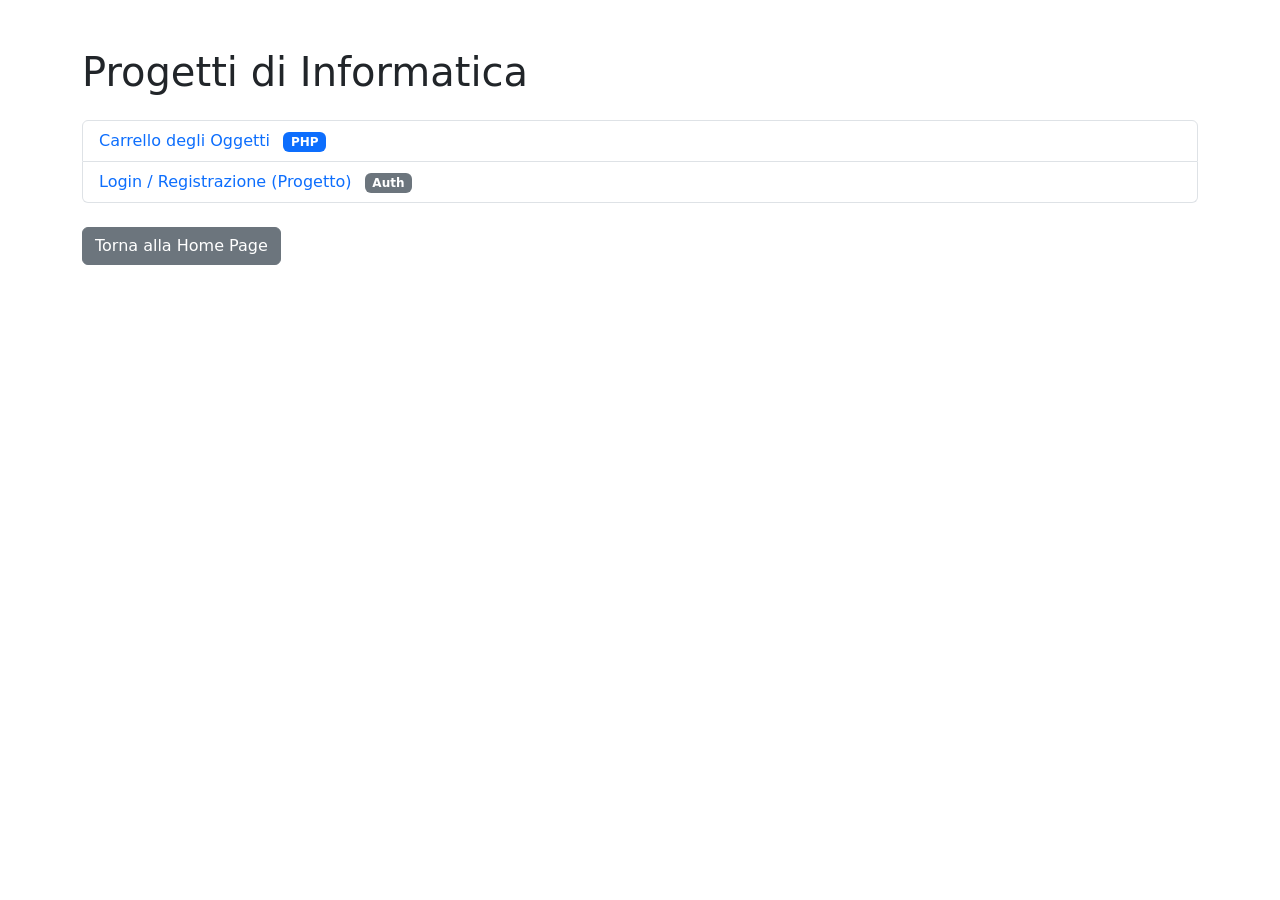
==== public/zippato/progetto/informatica/progetti.html @ 3bed3557 "Pending changes exported from your codespace" ====
<!DOCTYPE html>
<html lang="it">
<head>
    <meta charset="UTF-8">
    <title>Progetti di Informatica</title>
    <link href="https://cdn.jsdelivr.net/npm/bootstrap@5.3.2/dist/css/bootstrap.min.css" rel="stylesheet">
</head>
<body class="container py-5">
    <h1 class="mb-4">Progetti di Informatica</h1>
    <ul class="list-group mb-4">
        <li class="list-group-item">
            <a href="carrello/index.php" class="text-decoration-none">Carrello degli Oggetti</a>
            <span class="badge bg-primary ms-2">PHP</span>
        </li>
                <li class="list-group-item">
                            <a href="login/login.php" class="text-decoration-none">Login / Registrazione (Progetto)</a>
                        <span class="badge bg-secondary ms-2">Auth</span>
                </li>
        <!-- Puoi aggiungere altri progetti qui -->
    </ul>
    <a href="../../home.html" class="btn btn-secondary">Torna alla Home Page</a>
</body>
</html>
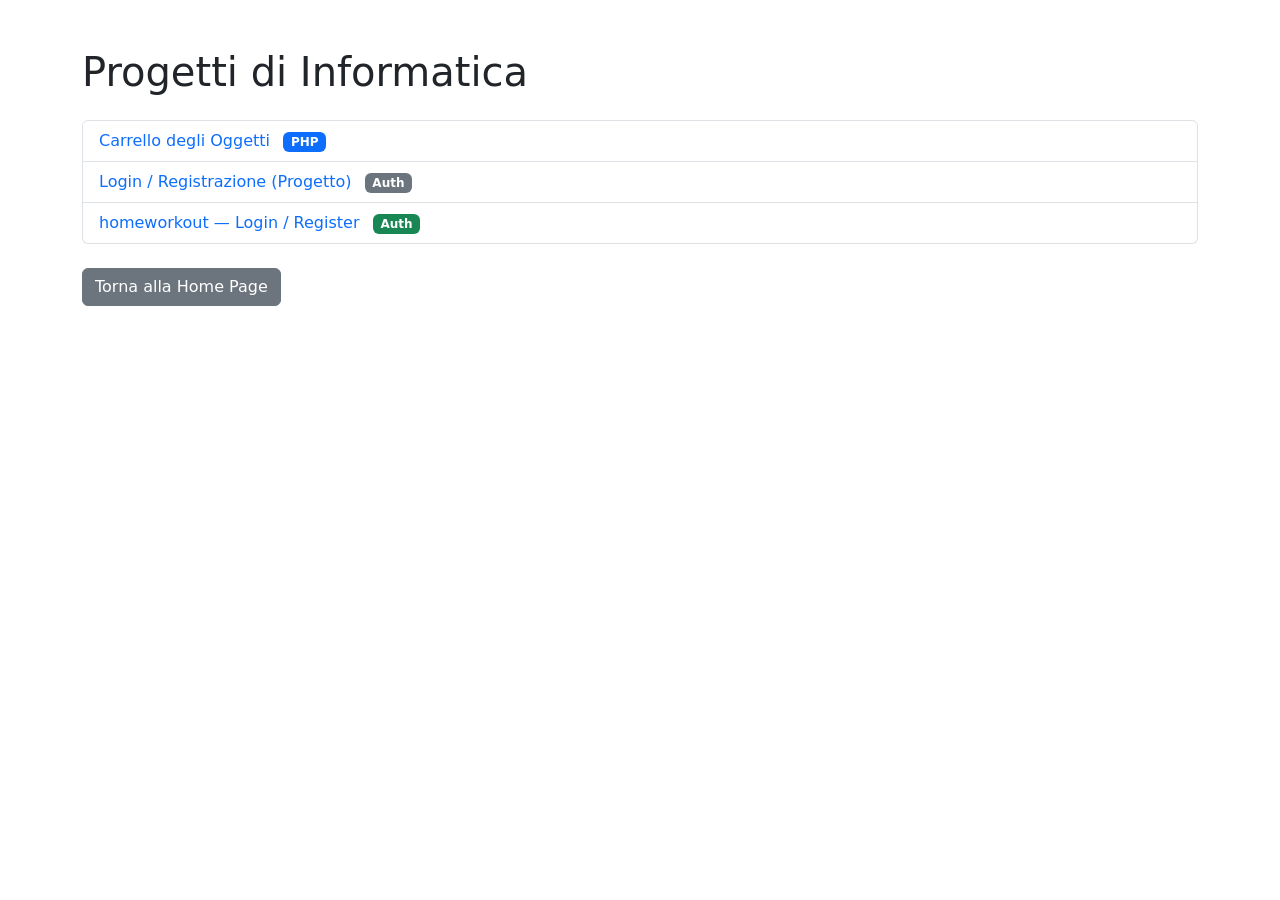
==== commit 07c77471: "Dashboard completa Home Workout con quiz, esercizi, progressi, amicizie e classifica" ====
--- a/public/zippato/progetto/informatica/progetti.html
+++ b/public/zippato/progetto/informatica/progetti.html
@@ -16,6 +16,10 @@
                             <a href="login/login.php" class="text-decoration-none">Login / Registrazione (Progetto)</a>
                         <span class="badge bg-secondary ms-2">Auth</span>
                 </li>
+                <li class="list-group-item">
+            <a href="/homeworkout/" class="text-decoration-none">homeworkout — Login / Register</a>
+            <span class="badge bg-success ms-2">Auth</span>
+        </li>
         <!-- Puoi aggiungere altri progetti qui -->
     </ul>
     <a href="../../home.html" class="btn btn-secondary">Torna alla Home Page</a>
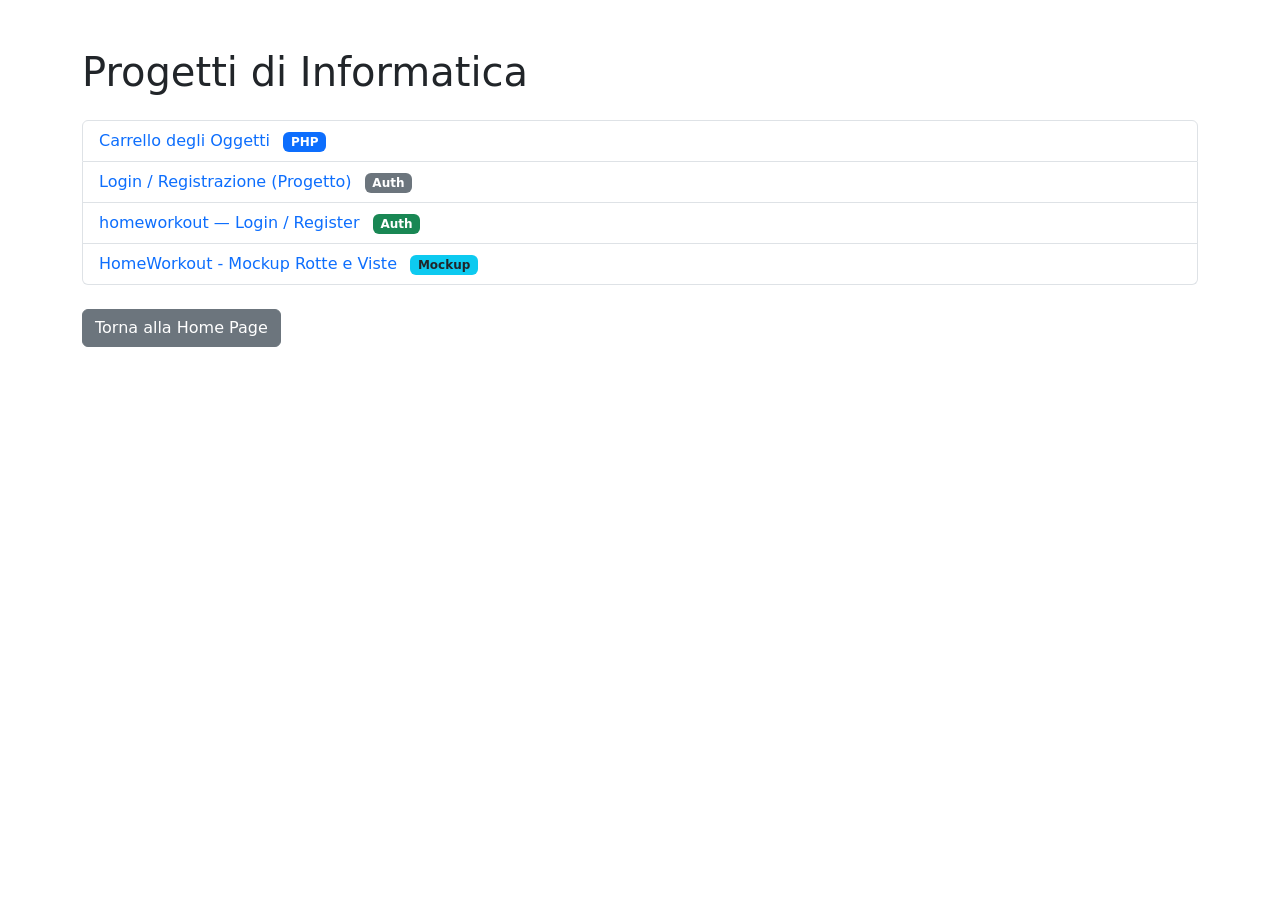
==== commit f68bb650: "salvaaggio" ====
--- a/public/zippato/progetto/informatica/progetti.html
+++ b/public/zippato/progetto/informatica/progetti.html
@@ -20,6 +20,10 @@
             <a href="/homeworkout/" class="text-decoration-none">homeworkout — Login / Register</a>
             <span class="badge bg-success ms-2">Auth</span>
         </li>
+        <li class="list-group-item">
+            <a href="homeworkout_mockup.php" class="text-decoration-none">HomeWorkout - Mockup Rotte e Viste</a>
+            <span class="badge bg-info text-dark ms-2">Mockup</span>
+        </li>
         <!-- Puoi aggiungere altri progetti qui -->
     </ul>
     <a href="../../home.html" class="btn btn-secondary">Torna alla Home Page</a>
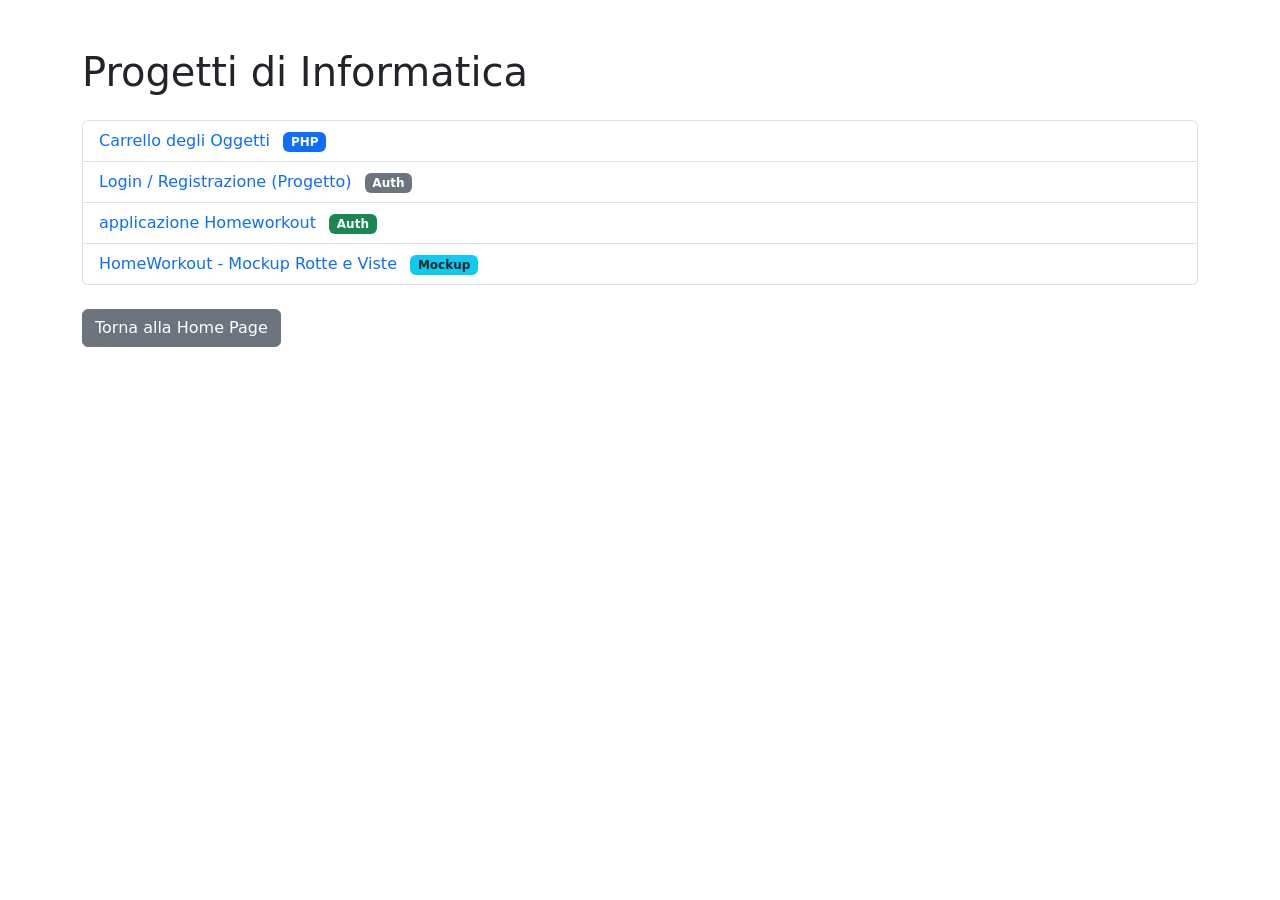
==== commit fe40664f: "ulrimo salvataggiooo" ====
--- a/public/zippato/progetto/informatica/progetti.html
+++ b/public/zippato/progetto/informatica/progetti.html
@@ -17,7 +17,7 @@
                         <span class="badge bg-secondary ms-2">Auth</span>
                 </li>
                 <li class="list-group-item">
-            <a href="/homeworkout/" class="text-decoration-none">homeworkout — Login / Register</a>
+            <a href="/homeworkout/" class="text-decoration-none">applicazione Homeworkout</a>
             <span class="badge bg-success ms-2">Auth</span>
         </li>
         <li class="list-group-item">
